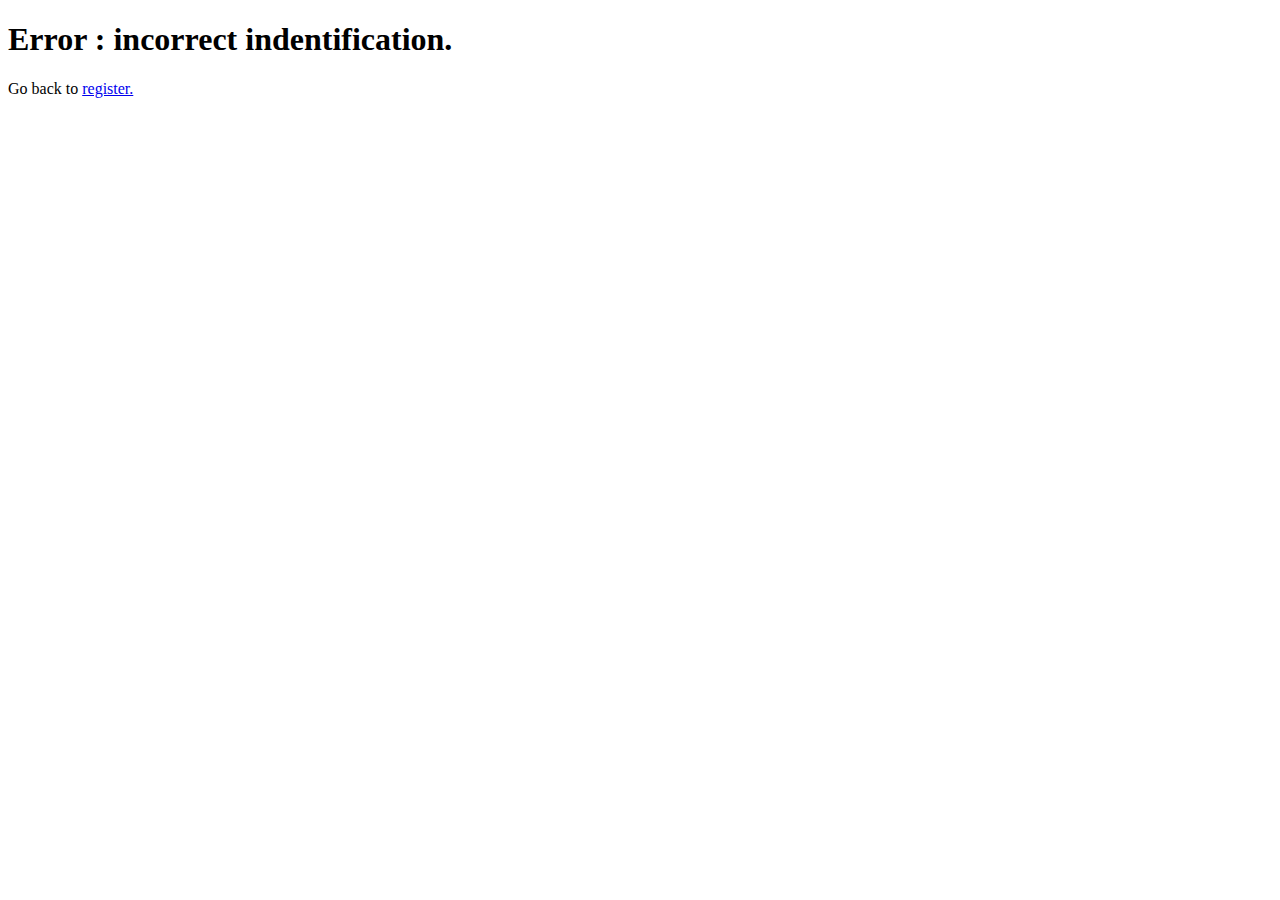
==== etc/errorPage.html @ 96d8918f "add login without database" ====
<!DOCTYPE html>
<html lang="fr">
<head>
    <meta charset="UTF-8">
    <meta name="viewport" content="width=device-width, initial-scale=1.0">
    <link rel="icon" href="../logo.jpeg" type="image/x-icon">
    <title>Incorrect identification</title>
</head>
<body>
    <h1>Error : incorrect indentification.</h1>
    <p>Go back to
        <a href="../index.html">
            register.
        </a>
    </p>
</body>
</html>
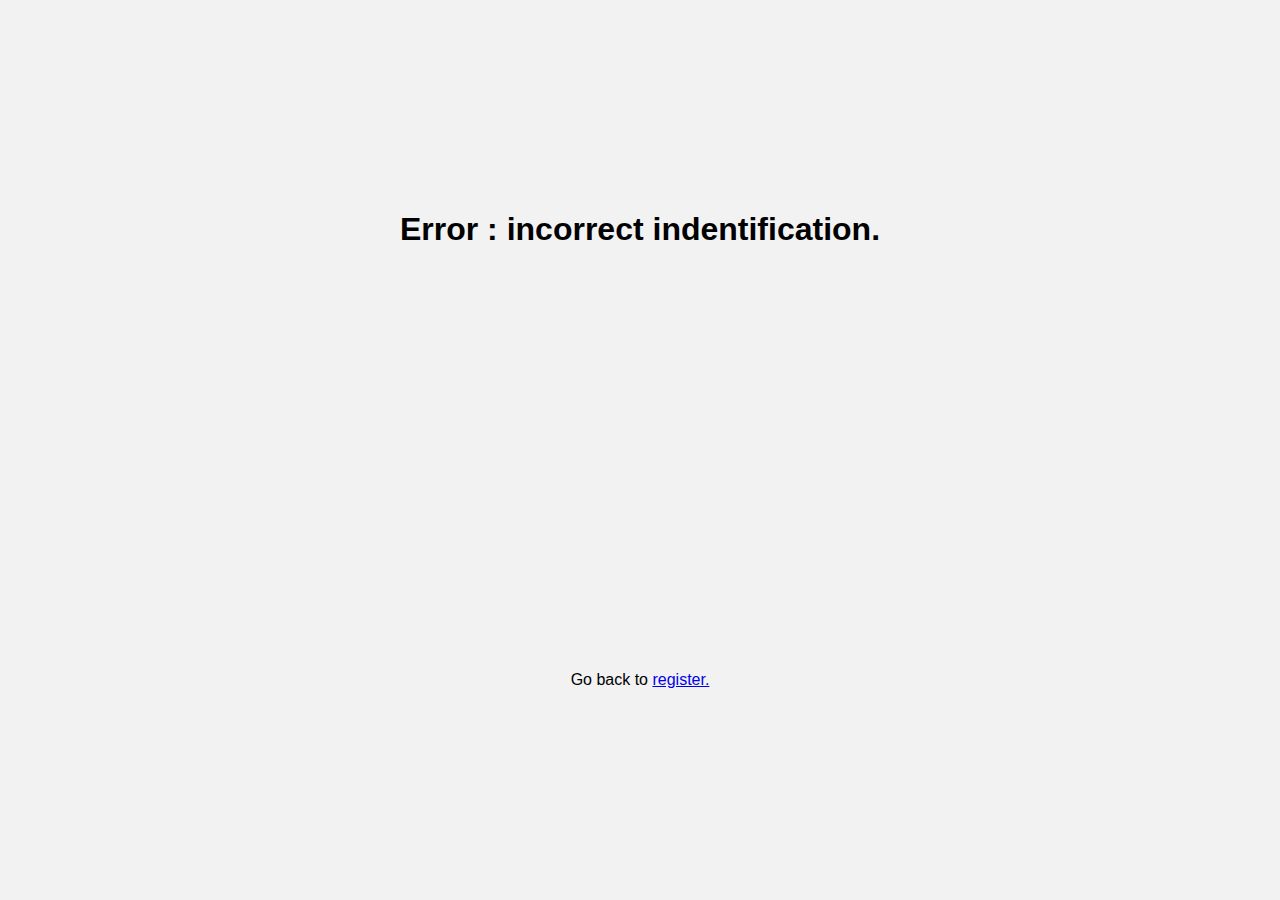
==== commit bf3c01ba: "includes css properly in error/test pages" ====
--- a/etc/errorPage.html
+++ b/etc/errorPage.html
@@ -3,7 +3,8 @@
 <head>
     <meta charset="UTF-8">
     <meta name="viewport" content="width=device-width, initial-scale=1.0">
-    <link rel="icon" href="../logo.jpeg" type="image/x-icon">
+    <link rel="icon" href="../data/logo.jpeg" type="image/x-icon">
+    <link rel="stylesheet" type="text/css" href="../style/error_page.css">
     <title>Incorrect identification</title>
 </head>
 <body>
--- a/style/error_page.css
+++ b/style/error_page.css
@@ -0,0 +1,102 @@
+* {
+    margin: 0;
+    padding: 0;
+    box-sizing: border-box;
+    font-family: 'Poppins', sans-serif;
+  }
+  
+  html,body{
+    display: grid;
+    height: 100%;
+    width: 100%;
+    place-items: center;
+    background: #f2f2f2;
+  }
+  
+  ::selection{
+    background: #4158d0;
+    color: #fff;
+  }
+  
+  .wrapper{
+    width: 380px;
+    background: #fff;
+    border-radius: 15px;
+    box-shadow: 0px 15px 20px rgba(0,0,0,0.1);
+  }
+  
+  .wrapper .title{
+    font-size: 35px;
+    font-weight: 600;
+    text-align: center;
+    line-height: 100px;
+    color: #fff;
+    user-select: none;
+    border-radius: 15px 15px 0 0;
+    background: linear-gradient(-135deg, #c850c0, #4158d0);
+  }
+  
+  .wrapper form{
+    padding: 10px 30px 50px 30px;
+  }
+  
+  .wrapper form .field{
+    height: 50px;
+    width: 100%;
+    margin-top: 20px;
+    position: relative;
+  }
+  
+  .wrapper form .field input{
+    height: 100%;
+    width: 100%;
+    outline: none;
+    font-size: 17px;
+    padding-left: 20px;
+    border: 1px solid lightgrey;
+    border-radius: 25px;
+    transition: all 0.3s ease;
+  }
+  
+  .wrapper form .field input:focus,
+  form .field input:valid{
+    border-color: #4158d0;
+  }
+  
+  .wrapper form .field label{
+    position: absolute;
+    top: 50%;
+    left: 20px;
+    color: #999999;
+    font-weight: 400;
+    font-size: 17px;
+    pointer-events: none;
+    transform: translateY(-50%);
+    transition: all 0.3s ease;
+  }
+  
+  form .field input:focus ~ label,
+  form .field input:valid ~ label{
+    top: 0%;
+    font-size: 16px;
+    color: #4158d0;
+    background: #fff;
+    transform: translateY(-50%);
+  }
+  
+  form .field input[type="submit"]{
+    color: #fff;
+    border: none;
+    padding-left: 0;
+    margin-top: 5px;
+    font-size: 20px;
+    font-weight: 500;
+    cursor: pointer;
+    background: linear-gradient(-135deg, #c850c0, #4158d0);
+    transition: all 0.3s ease;
+  }
+  
+  form .field input[type="submit"]:active{
+    transform: scale(0.95);
+  }
+  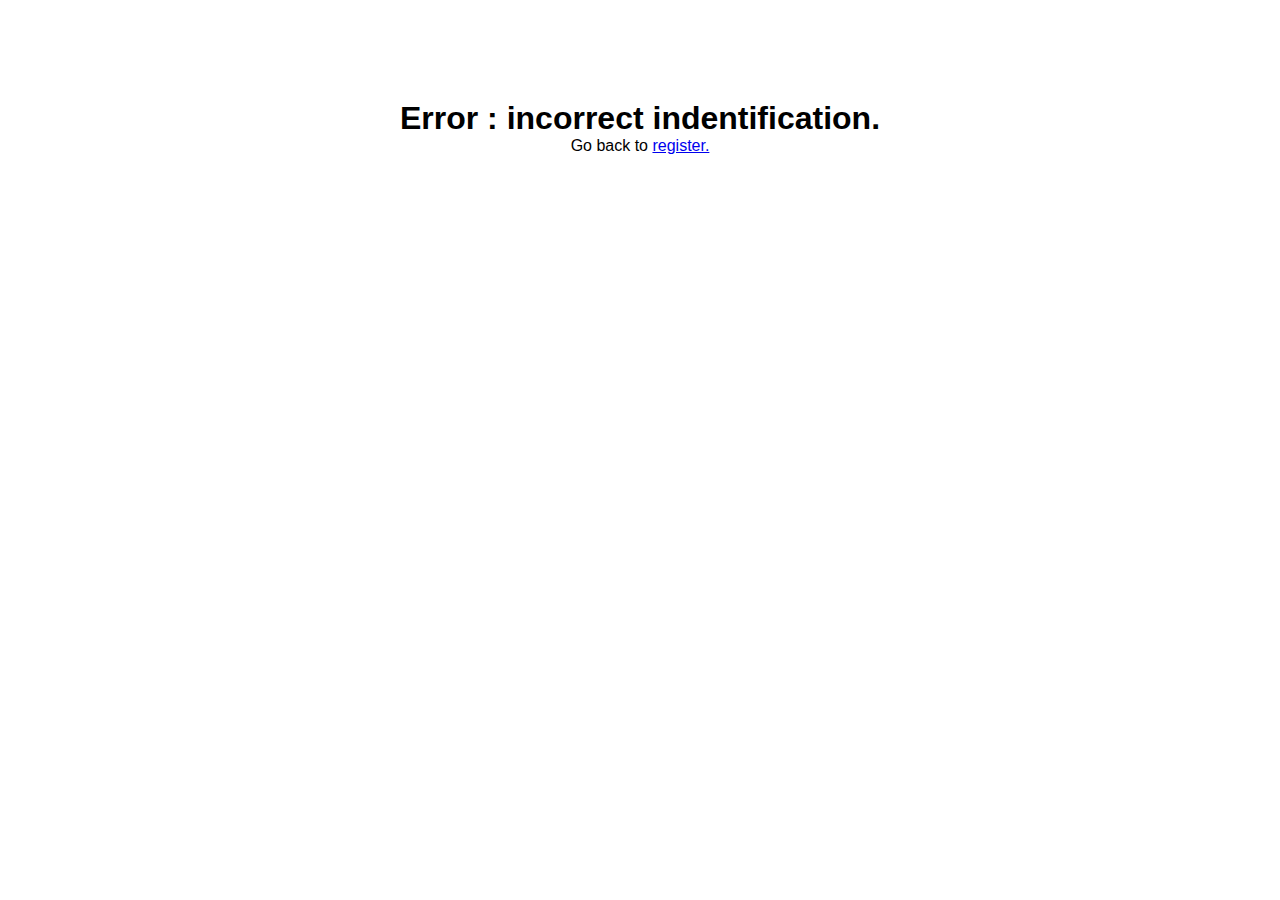
==== commit 59feadc3: "first algo, navbar, index, graphs" ====
--- a/etc/errorPage.html
+++ b/etc/errorPage.html
@@ -4,7 +4,7 @@
     <meta charset="UTF-8">
     <meta name="viewport" content="width=device-width, initial-scale=1.0">
     <link rel="icon" href="../data/logo.jpeg" type="image/x-icon">
-    <link rel="stylesheet" type="text/css" href="../style/error_page.css">
+    <link rel="stylesheet" type="text/css" href="../style/errorPage.css">
     <title>Incorrect identification</title>
 </head>
 <body>
--- a/style/errorPage.css
+++ b/style/errorPage.css
@@ -0,0 +1,11 @@
+* {
+    margin: 0;
+    padding: 0;
+    box-sizing: border-box;
+    font-family: 'Poppins', sans-serif;
+  }
+  
+body {
+  padding: 100px;
+  text-align: center;
+}
